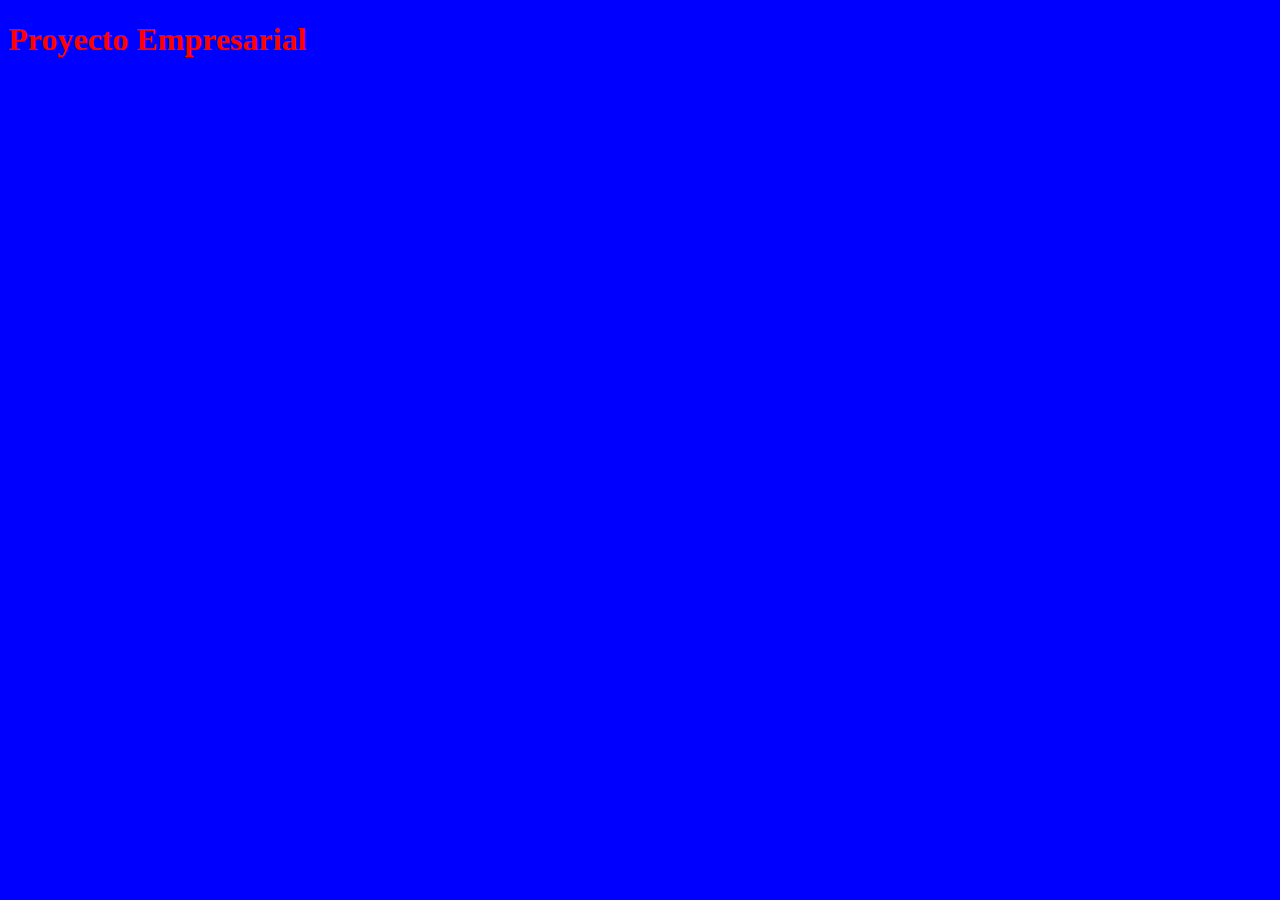
==== curso git/proyecto web empresa A/index.html @ 99b09a05 "Add files via upload" ====
<!DOCTYPE html>
<html lang="en">
<head>
    <meta charset="UTF-8">
    <meta name="viewport" content="width=device-width, initial-scale=1.0">
    <title>Document</title>
    <link href="css/estilos.css" rel="stylesheet" type="text/css">
</head>
<body>
    <h1>Proyecto Empresarial</h1>
</body>
</html>
---- curso git/proyecto web empresa A/css/estilos.css ----
body{
    background-color: blue;
    font-weight: bold;
    color: red;
}
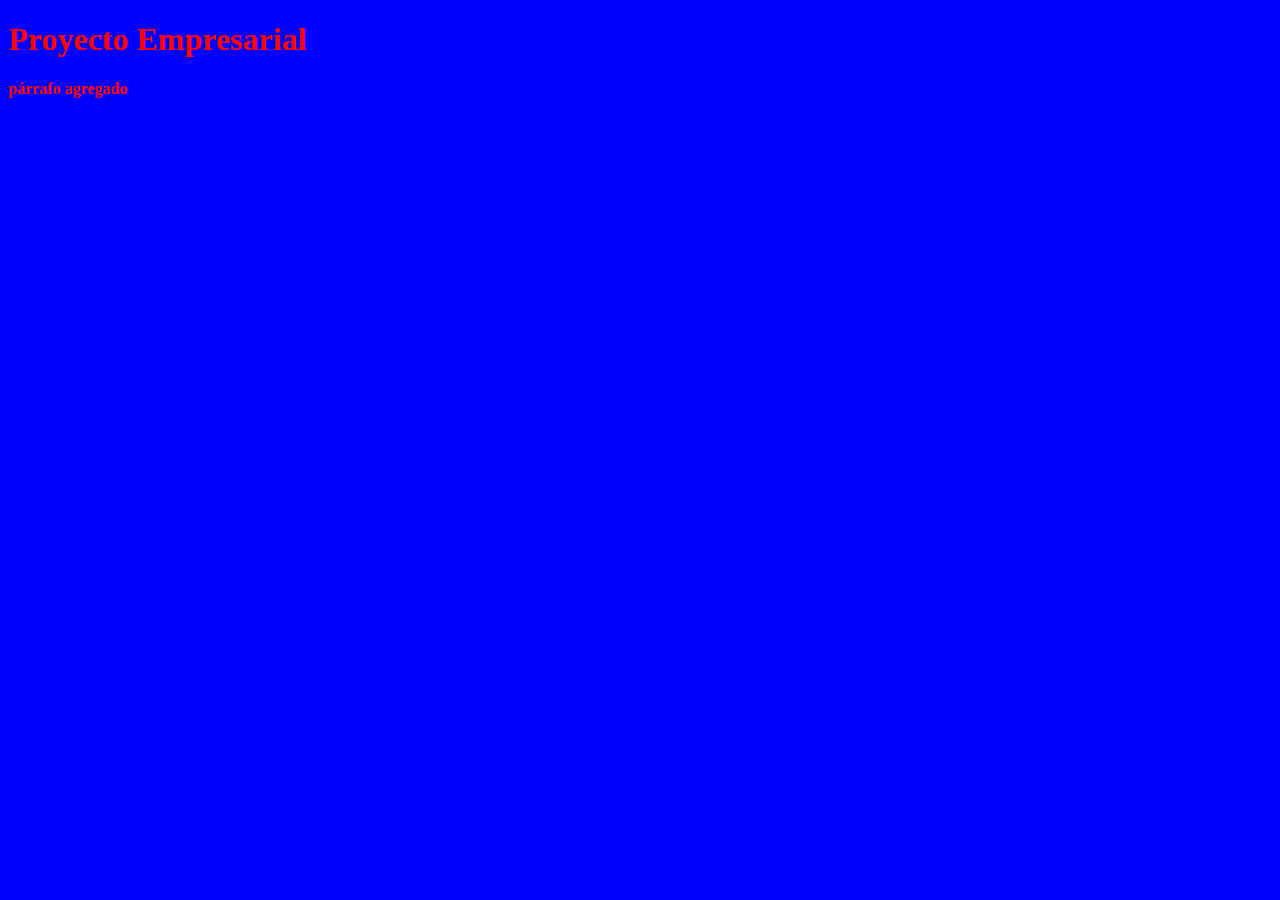
==== commit c0044254: "Update index.html" ====
--- a/curso git/proyecto web empresa A/index.html
+++ b/curso git/proyecto web empresa A/index.html
@@ -8,5 +8,6 @@
 </head>
 <body>
     <h1>Proyecto Empresarial</h1>
+    <p>párrafo agregado</p>
 </body>
-</html> +</html> 
